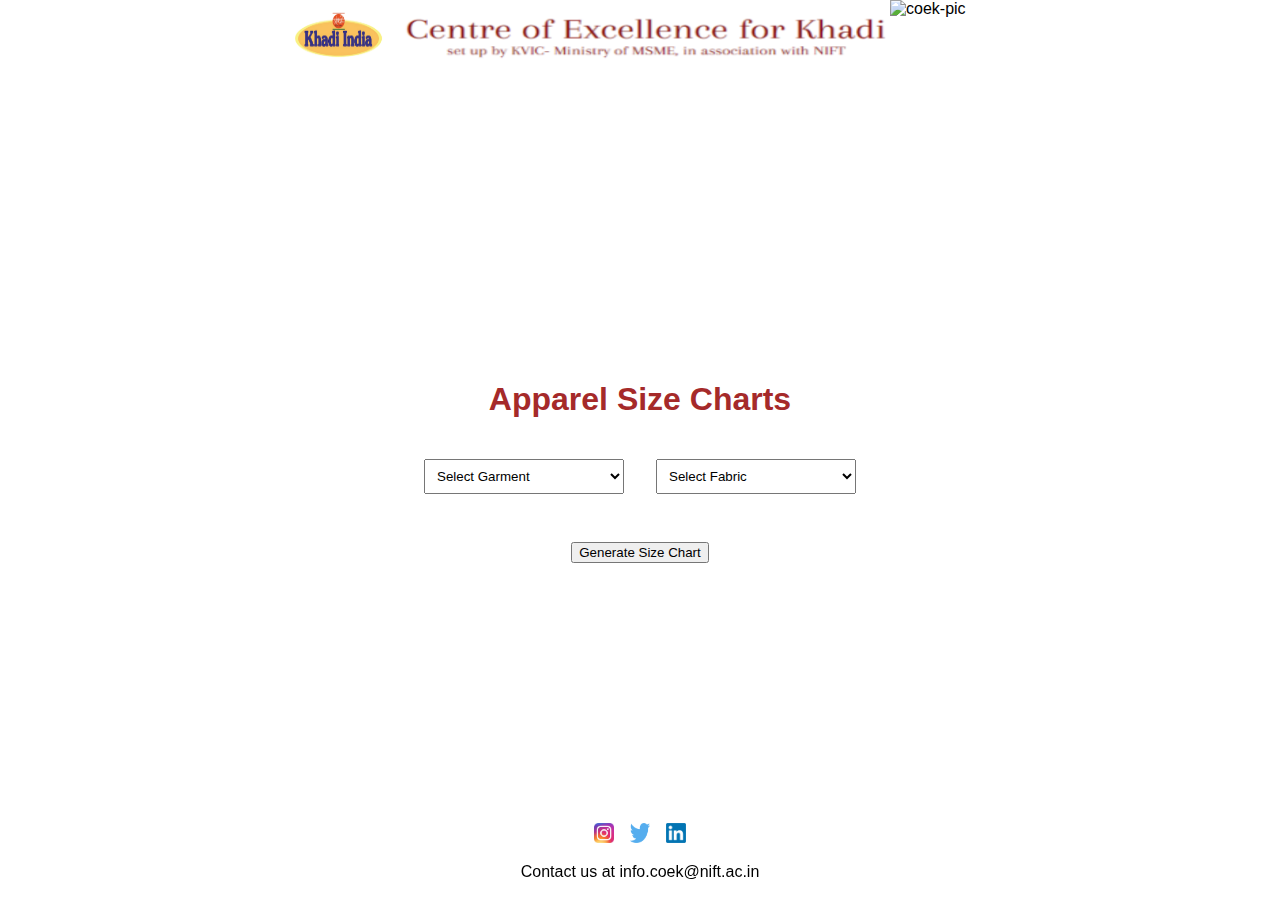
==== index.html @ 72e65cab "Update index.html" ====
<!DOCTYPE html>
<html lan="en">

<head>
  <title>Khadi | Size Charts </title>
  <meta charset="UTF-8" name="viewport" content="width=device-width, initial-scale=1.0">
  <link rel="stylesheet" href="css/styles.css">
  <link rel="icon" href="logos/coek.png">
</head>

<body>
  <div class="container">
    <div class="top">
      <img class="khadi" src="logos/khadi.png" alt="khadi-pic">
      <img class="main" src="logos/main.png" alt="nift-logo">
      <img class="coek" src="logos/coek.png.jpg" alt="coek-pic">
    </div>

    <div class="h">
      <h1 class="hm">Apparel Size Charts</h1>

    </div>
    <div class="row">
    <div class="input-container">
      <label for="garmentSelect"></label>
      <select id="garmentSelect">
        <option value="">Select Garment</option>
        <option value="Men's Sadri Cotton">Men's Sadri Cotton</option>
        <option value="Men's Sadri Woolen">Men's Sadri Woolen</option>
        <option value="Men's Full Sleeve Shirt">Men's Full Sleeve Shirt</option>
        <option value="Men's Half Sleeve Shirt">Men's Half Sleeve Shirt</option>
        <option value="Men's Trousers">Men's Trousers</option>
        <option value="Men's Full Length Kurta">Men's Full Length Kurta</option>
        <option value="Men's Short Length Kurta">Men's Short Length Kurta</option>
        <option value="Men's Pyjamas(Elastic and Drawstring)">Men's Pyjamas(Elastic and Drawstring)</option>
      </select>
    </div>
    <div class="input-container">
      <label for="fabricSelect"></label>
      <select id="fabricSelect">
        <option value="">Select Fabric</option>
        <option value="ST - 80 Count">ST - 80 Count</option>
        <option value="ST - 100 Count">ST - 100 Count</option>
        <option value="ST - 150 Count">ST - 150 Count</option>
        <option value="ST - 200 Count">ST - 200 Count</option>
        <option value="DT - 60 Count">DT - 60 Count</option>
        <option value="DT - 100 Count">DT - 100 Count</option>
        <option value="DT - 150 Count">DT - 150 Count</option>
        <option value="DT - 200 Count">DT - 200 Count</option>
        <option value="NMC - ST - 45 Count">NMC - ST - 45 Count</option>
        <option value="NMC - ST DT - 45 Count">NMC - ST DT - 45 Count</option>
        <option value="Merino Wool">Merino Wool</option>
        <option value="Mix Merino Wool(Twead)">Mix Merino Wool(Twead)</option>
        <option value="3 PLY">3 PLY</option>
        <option value="4 PLY">4 PLY</option>
        <option value="6 PLY">6 PLY</option>
        <option value="8 PLY">8 PLY</option>

      </select>
    </div>
  </div>
    <button id="generateButton">Generate Size Chart</button>
    <div class="footer">
      <div class="lcon social-icons">
        <a href="https://www.instagram.com/coek.in/"><img class="insta" src="logos/insta.png" alt="Insta-Handle"></a>
        <a href="https://twitter.com/coek_in?s=09"><img class="twit" src="logos/twit.png" alt="Twitter-Handle"></a>
        <a href="https://www.linkedin.com/company/centre-of-excellence-for-khadi/"><img class="link"
            src="logos/link.png" alt="LinkedIn-Handle"></a>
      </div>
      <p class="wr">Contact us at info.coek@nift.ac.in</p>
    </div>

  </div>
</body>

<script async src="script.js"></script>

</html>
---- css/styles.css ----
body, html {
  height: 100%;
  font-family: Arial, sans-serif;
  margin: 0;
}

.container {
  display: flex;
  flex-direction: column;
  align-items: center;
  justify-content: center;
  min-height: 100%;
  -webkit-display: flex;
  -webkit-flex-direction: column;
  -webkit-align-items: center;
  -webkit-justify-content: center;
  -webkit-min-height: 100%;
}

.top {
  display: flex;
  justify-content: center;
  align-items: center;
  position: fixed;
  top: 0;
  left: 0;
  right: 0;
  background-color: white; /* Set the background color to match the body or desired color */
  z-index: 100; /* Set a higher z-index value to keep it above the other elements */
  -webkit-display: flex;
  -webkit-justify-content: center;
  -webkit-align-items: center;
  -webkit-position: fixed;
}

.row {
  display: flex;
  justify-content: space-around; /* Adjust space between elements as needed */
  flex-wrap: wrap;
}

.khadi, .coek, .main {
  height: 70px;
}

.khadi, .coek {
  width: 100px;
}

.main {
  width: 500px;
}

.hm {
  color: brown;
  margin-top: 60px;
}

.input-container {
  margin-bottom: 16px;
}

label {
  display: block;
  margin-bottom: 4px;
}

select {
  width: 200px;
  height: 35px;
  padding: 8px;
}

#generateButton {
  display: block;
  margin: 16px auto;
}

#garmentSelect, #fabricSelect {
  display: inline-block;
  vertical-align: top;
  margin: 16px;
}

#sizeChartImage, #sizeChartImageH {
  height: 250px;
  width: 650px;
  margin: 16px;
  border:2px solid black;
}
#garmentImage {
  height: 250px;
  width: 550px;
  margin: 16px;
  
}

#garmentImage {
  width: 260px;
}
.image-container {
  text-align: center;
}

#garmentImage {
  max-width: 100%;
  height: 280px;
  width: 180px;
}

.social-icons {
  display: flex;
  justify-content: center;
  align-items: center;
  margin-bottom: 16px;
  -webkit-display: flex;
  -webkit-justify-content: center;
  -webkit-align-items: center;
}

.insta, .link, .twit {
  height: 20px;
  width: 20px;
  margin: 0 8px;
}

@media screen and (max-width: 768px) {
  .khadi, .coek, .main {
    height: 50px;
  }

  .khadi, .coek {
    width: 70px;
  }

  .main {
    width: 300px;
  }

  #sizeChartImage, #sizeChartImageH {
    height: 200px;
    width: 500px;
    border:2px solid black;
  }
  #garmentImage {
    height: 200px;
    width: 400px;
    
  }

  #garmentImage {
    height: 280px;
    width: 180px;
  }
}

.footer{
  position: fixed; 
  width: 100%; 
  height: 77px;
  bottom: 0;
  text-align: center;
}

@media screen and (max-width: 480px) {
  .khadi, .coek, .main {
    height: 30px;
  }

  .khadi, .coek {
    width: 50px;
  }

  .main {
    width: 200px;
  }

  #sizeChartImage, #sizeChartImageH {
    height: 150px;
    width: 225px;
    border:2px solid black;
  }
  #garmentImage {
    height: 150px;
    width: 225px;
    
  }

  #garmentImage {
    width: 100px;
  }
}
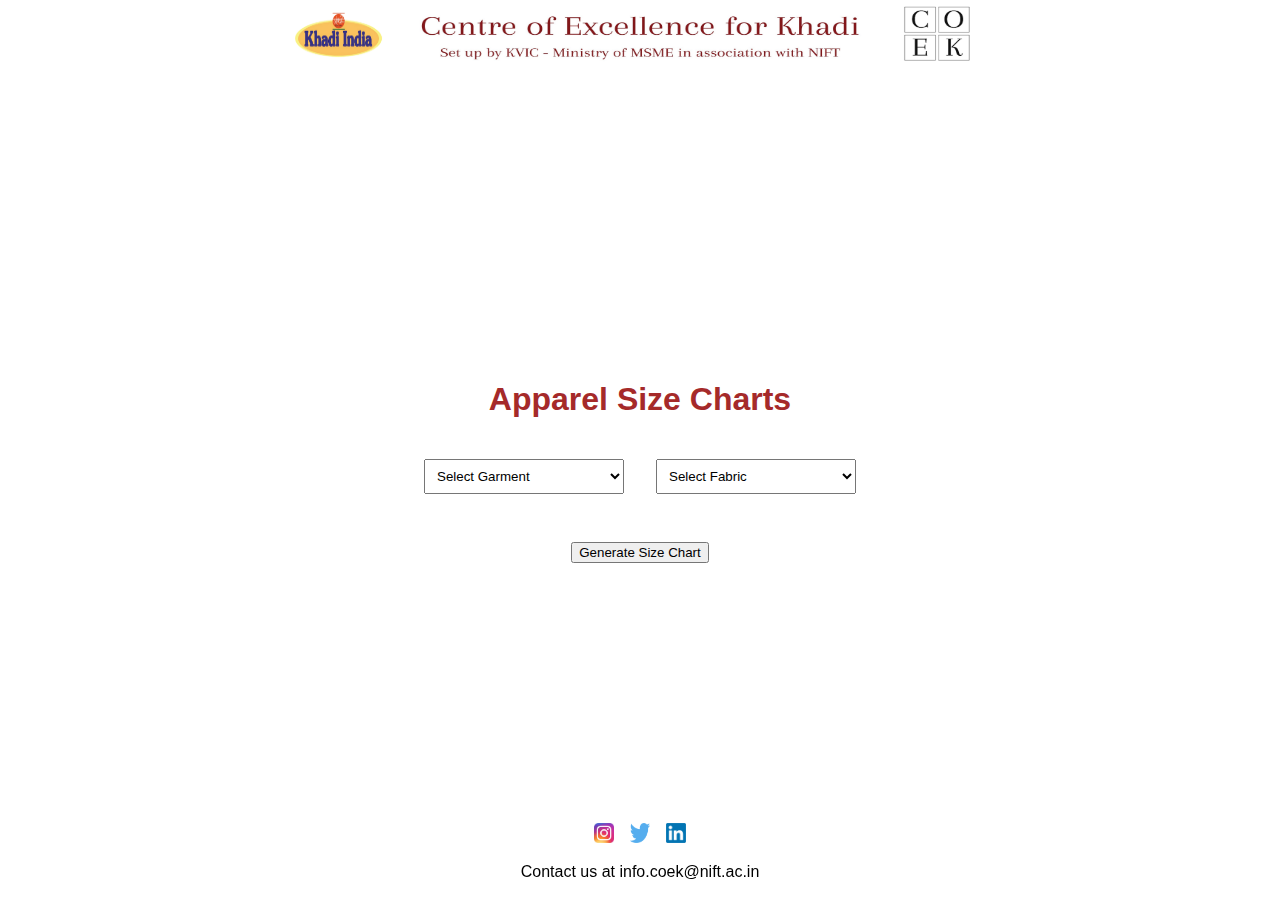
==== commit db43b9c7: "Update index.html" ====
--- a/index.html
+++ b/index.html
@@ -12,8 +12,8 @@
   <div class="container">
     <div class="top">
       <img class="khadi" src="logos/khadi.png" alt="khadi-pic">
-      <img class="main" src="logos/main.png" alt="nift-logo">
-      <img class="coek" src="logos/coek.png.jpg" alt="coek-pic">
+      <img class="main" src="logos/main.png.jpg" alt="nift-logo">
+      <img class="coek" src="logos/coek.png" alt="coek-pic">
     </div>
 
     <div class="h">
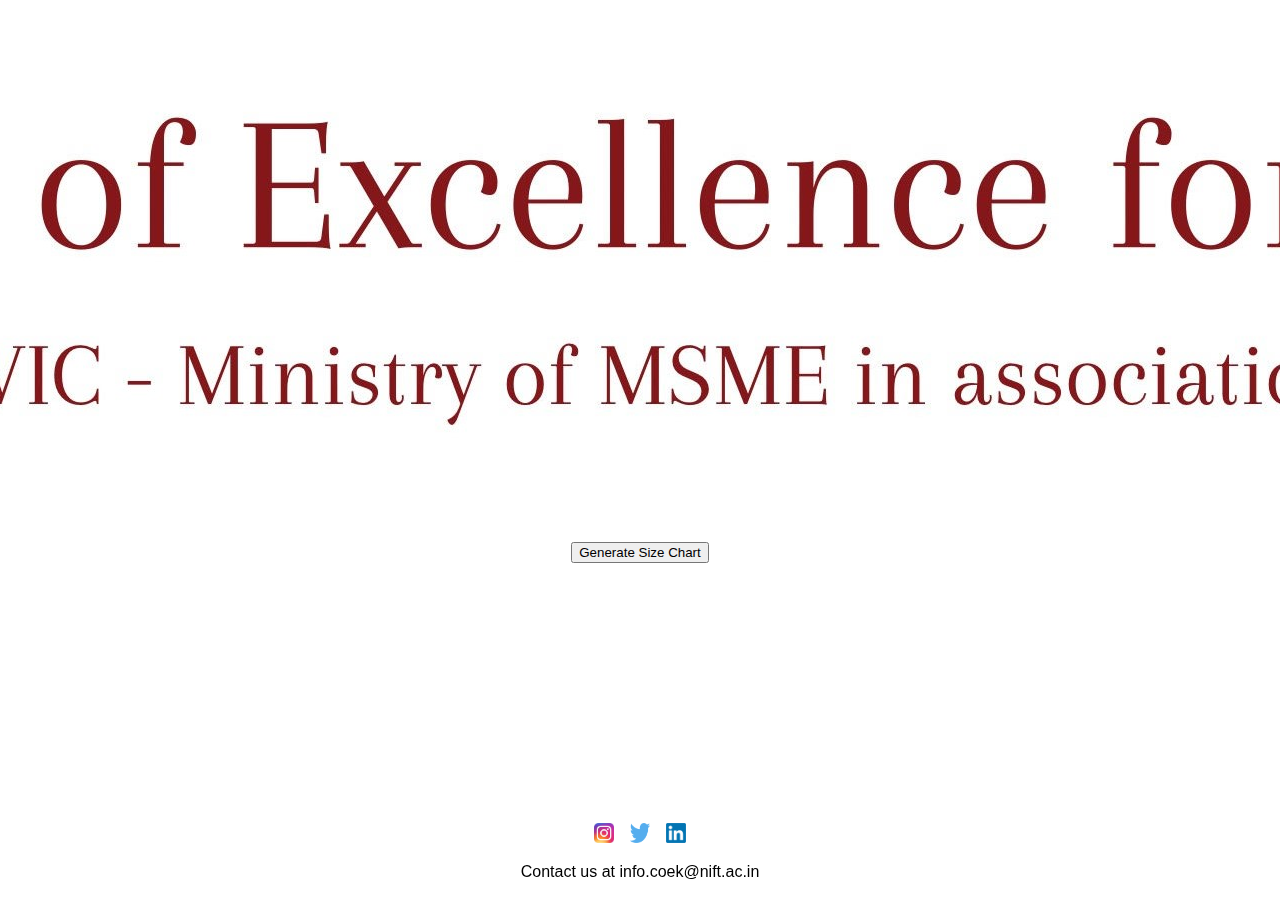
==== commit d54ad89a: "Update index.html" ====
--- a/index.html
+++ b/index.html
@@ -12,7 +12,7 @@
   <div class="container">
     <div class="top">
       <img class="khadi" src="logos/khadi.png" alt="khadi-pic">
-      <img class="main" src="logos/main.png.jpg" alt="nift-logo">
+      <img class="mainj" src="logos/main.png.jpg" alt="nift-logo">
       <img class="coek" src="logos/coek.png" alt="coek-pic">
     </div>
 
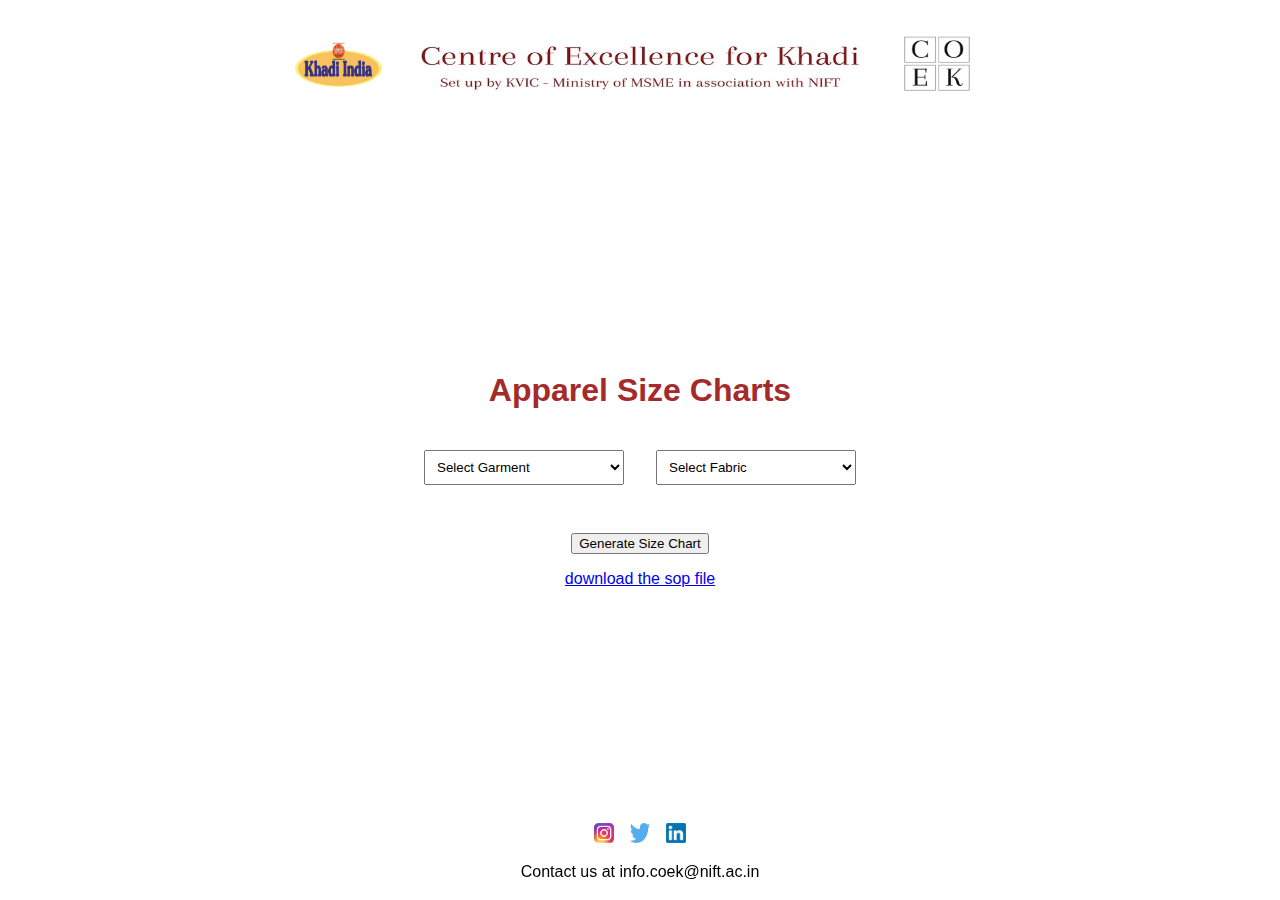
==== commit 36a7119f: "Update index.html" ====
--- a/index.html
+++ b/index.html
@@ -60,6 +60,11 @@
     </div>
   </div>
     <button id="generateButton">Generate Size Chart</button>
+    <div class="afooter">
+      <div class="sop">
+        <a href="logos/sop.pdf" download="file">download the sop file</a>
+      </div>
+    </div>
     <div class="footer">
       <div class="lcon social-icons">
         <a href="https://www.instagram.com/coek.in/"><img class="insta" src="logos/insta.png" alt="Insta-Handle"></a>
--- a/css/styles.css
+++ b/css/styles.css
@@ -21,8 +21,8 @@
   display: flex;
   justify-content: center;
   align-items: center;
-  position: fixed;
-  top: 0;
+  position: absolute;
+  top: 30px;
   left: 0;
   right: 0;
   background-color: white; /* Set the background color to match the body or desired color */
@@ -39,7 +39,7 @@
   flex-wrap: wrap;
 }
 
-.khadi, .coek, .main {
+.khadi, .coek, .mainj {
   height: 70px;
 }
 
@@ -47,7 +47,7 @@
   width: 100px;
 }
 
-.main {
+.mainj {
   width: 500px;
 }
 
@@ -125,16 +125,16 @@
 }
 
 @media screen and (max-width: 768px) {
-  .khadi, .coek, .main {
-    height: 50px;
+  .khadi, .coek, .mainj {
+    height: 70px;
   }
 
   .khadi, .coek {
-    width: 70px;
+    width: 140px;
   }
 
-  .main {
-    width: 300px;
+  .mainj {
+    width: 400px;
   }
 
   #sizeChartImage, #sizeChartImageH {
@@ -163,7 +163,7 @@
 }
 
 @media screen and (max-width: 480px) {
-  .khadi, .coek, .main {
+  .khadi, .coek, .mainj {
     height: 30px;
   }
 
@@ -171,7 +171,7 @@
     width: 50px;
   }
 
-  .main {
+  .mainj {
     width: 200px;
   }
 
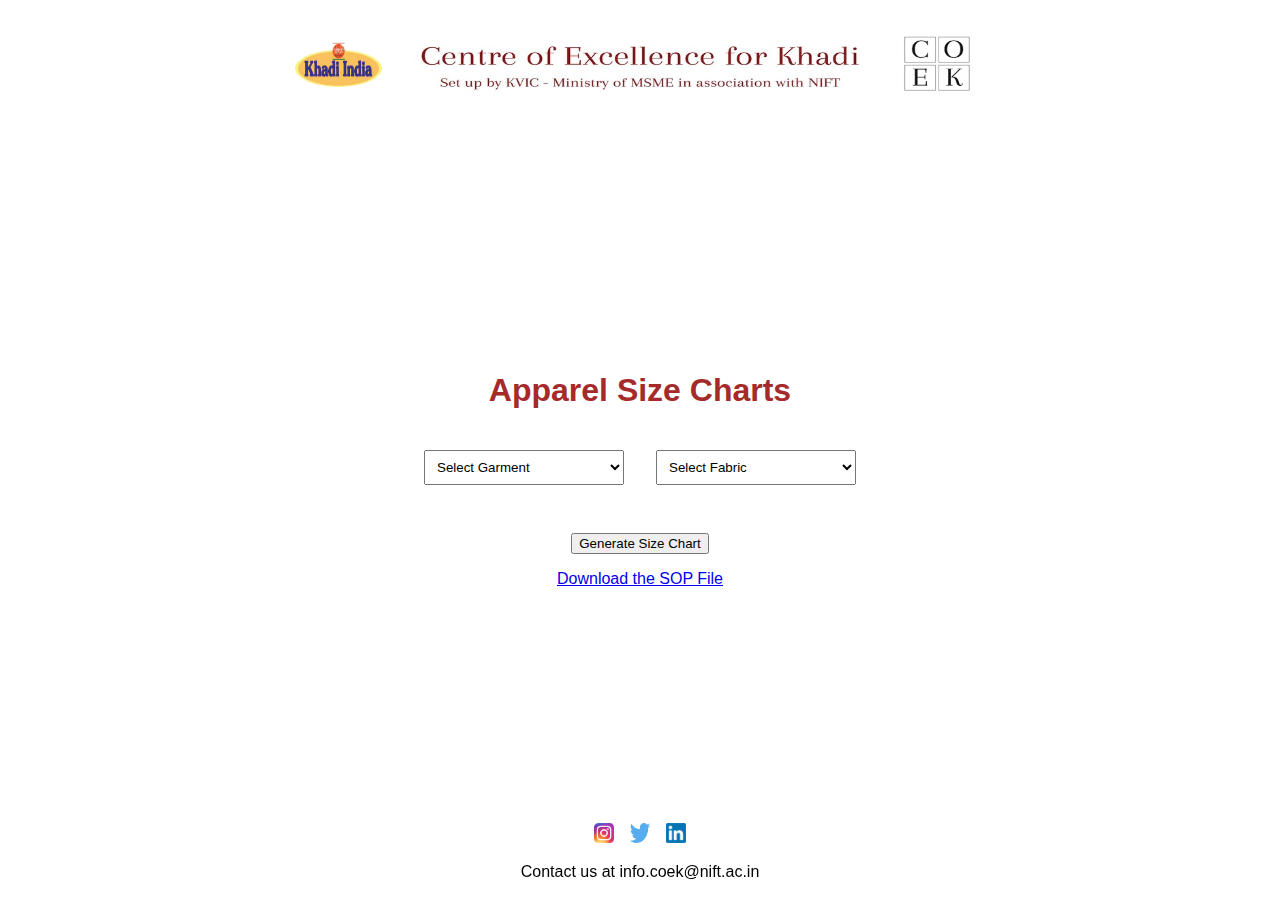
==== commit 93605762: "Update index.html" ====
--- a/index.html
+++ b/index.html
@@ -62,7 +62,7 @@
     <button id="generateButton">Generate Size Chart</button>
     <div class="afooter">
       <div class="sop">
-        <a href="logos/sop.pdf" download="file">download the sop file</a>
+        <a href="logos/sop.pdf" download="SOP-File">Download the SOP File</a>
       </div>
     </div>
     <div class="footer">
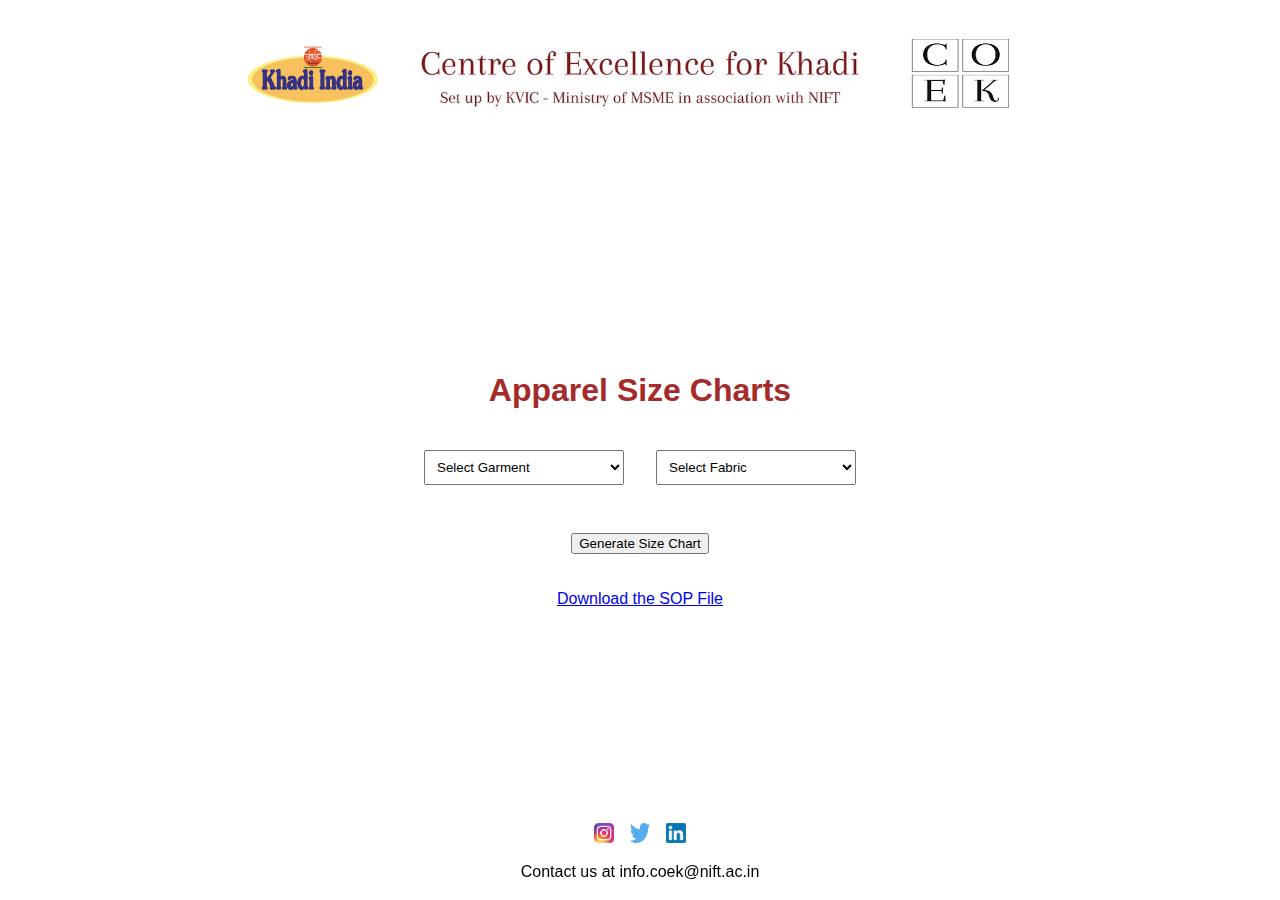
==== commit 00582986: "Update index.html" ====
--- a/index.html
+++ b/index.html
@@ -67,7 +67,7 @@
     </div>
     <div class="footer">
       <div class="lcon social-icons">
-        <a href="https://www.instagram.com/coek.in/"><img class="insta" src="logos/insta.png" alt="Insta-Handle"></a>
+        <a href="https://www.instagram.com/coek.in/" target="_blank"><img class="insta" src="logos/insta.png" alt="Insta-Handle"></a>
         <a href="https://twitter.com/coek_in?s=09"><img class="twit" src="logos/twit.png" alt="Twitter-Handle"></a>
         <a href="https://www.linkedin.com/company/centre-of-excellence-for-khadi/"><img class="link"
             src="logos/link.png" alt="LinkedIn-Handle"></a>
--- a/css/styles.css
+++ b/css/styles.css
@@ -2,6 +2,7 @@
   height: 100%;
   font-family: Arial, sans-serif;
   margin: 0;
+  
 }
 
 .container {
@@ -15,6 +16,7 @@
   -webkit-align-items: center;
   -webkit-justify-content: center;
   -webkit-min-height: 100%;
+  
 }
 
 .top {
@@ -31,6 +33,7 @@
   -webkit-justify-content: center;
   -webkit-align-items: center;
   -webkit-position: fixed;
+  
 }
 
 .row {
@@ -40,15 +43,18 @@
 }
 
 .khadi, .coek, .mainj {
-  height: 70px;
+  height: 90px;
+  
 }
 
 .khadi, .coek {
-  width: 100px;
+  width: 150px;
+  
 }
 
 .mainj {
   width: 500px;
+  
 }
 
 .hm {
@@ -123,14 +129,18 @@
   width: 20px;
   margin: 0 8px;
 }
+.sop{
+  position:relative;
+  top:30px;
+}
 
 @media screen and (max-width: 768px) {
   .khadi, .coek, .mainj {
-    height: 70px;
+    height: 50px;
   }
 
   .khadi, .coek {
-    width: 140px;
+    width: 80px;
   }
 
   .mainj {
@@ -153,7 +163,10 @@
     width: 180px;
   }
 }
-
+.sop{
+  position:relative;
+  top:20px;
+}
 .footer{
   position: fixed; 
   width: 100%; 
